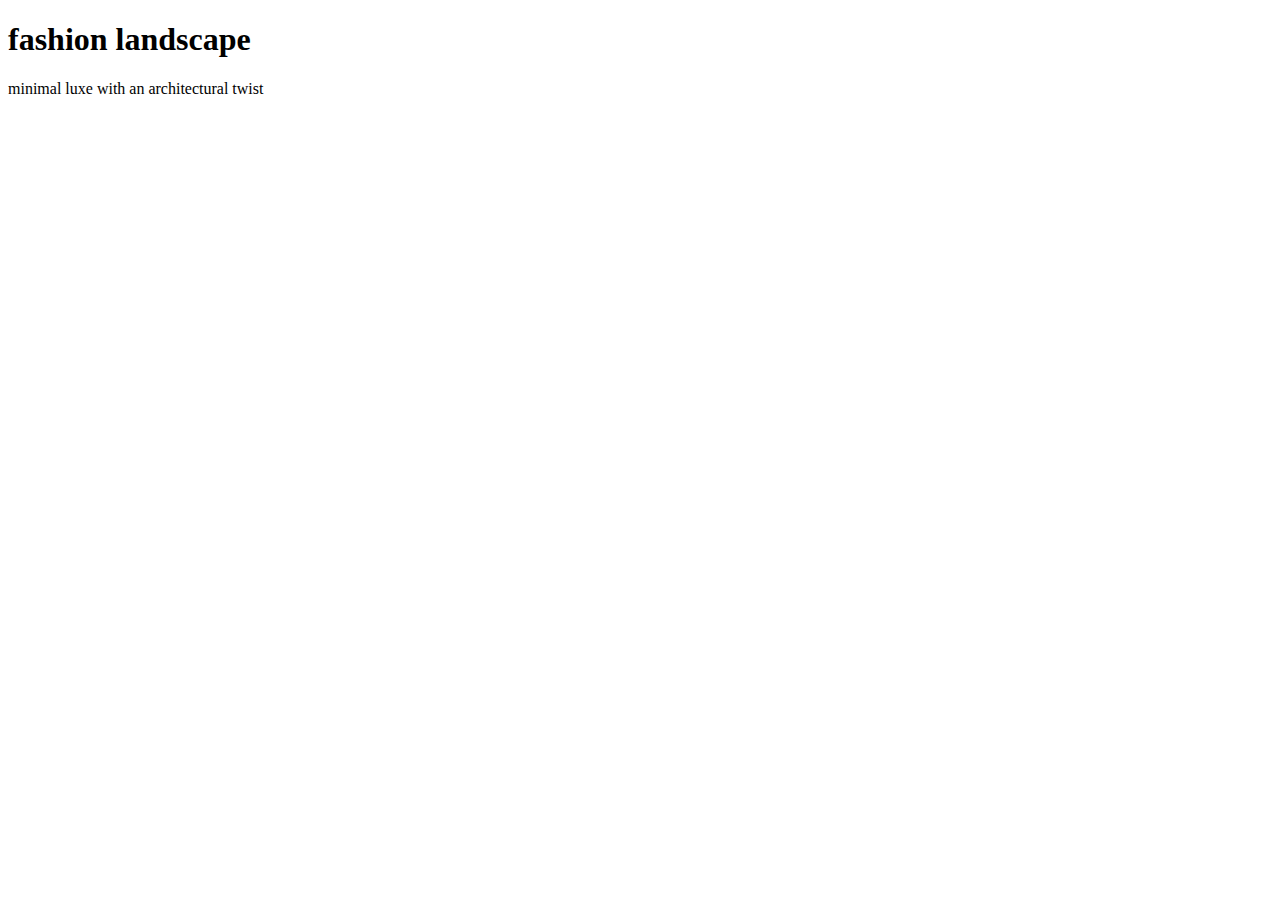
==== unit_1/index.html @ 04f852a2 "Syncing Unit 1" ====
<!DOCTYPE html>
<html>
	<head>
		<title>fashion-landscape</title>
		<link rel="stylesheet" type="text/css" href="css/style.css">
	</head>
	<body>
		<h1>fashion landscape</h1>
		<p>minimal luxe with an architectural twist</p>
	</body>
</html>
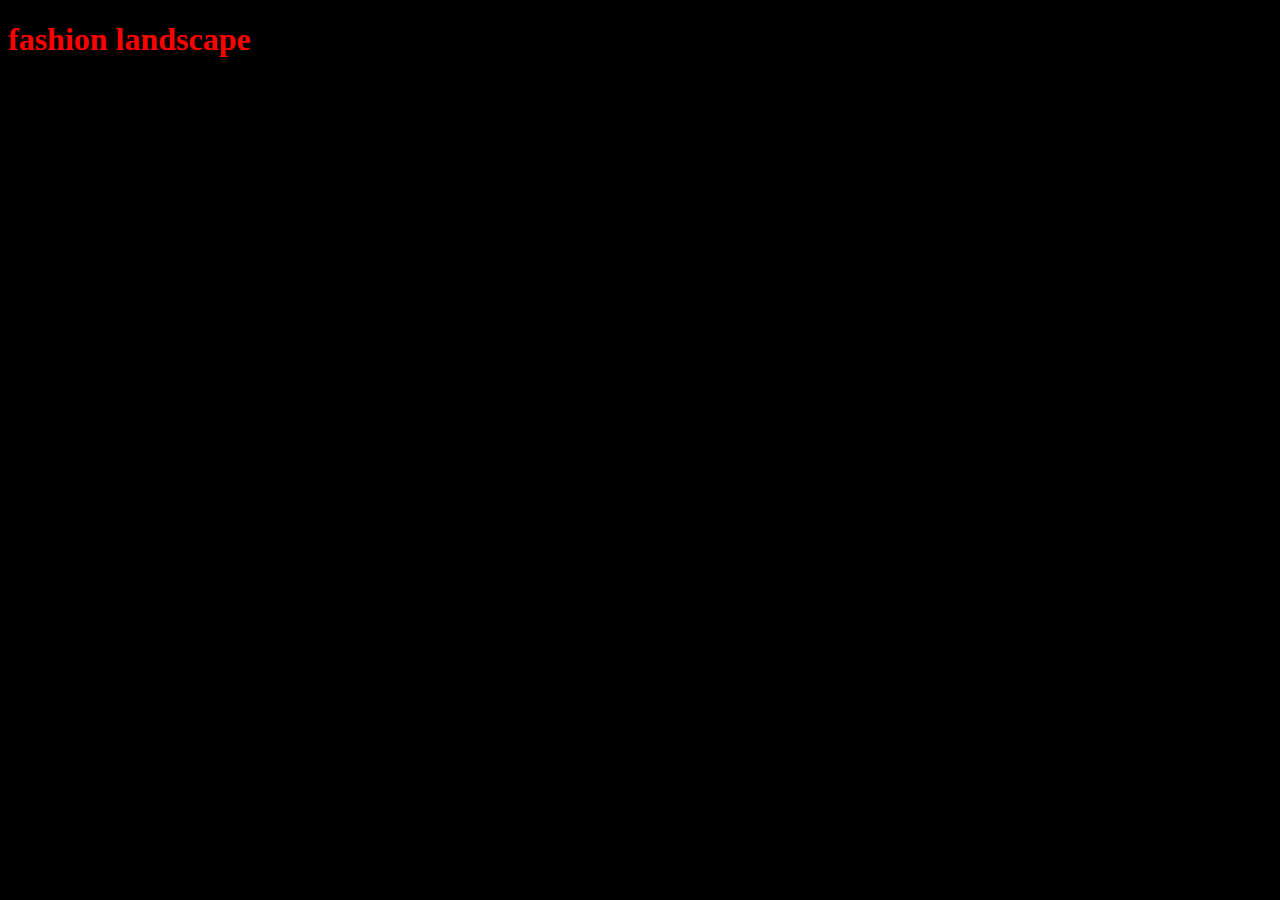
==== commit a9fa2a05: "Syncing Changes" ====
--- a/unit_1/index.html
+++ b/unit_1/index.html
@@ -2,7 +2,7 @@
 <html>
 	<head>
 		<title>fashion-landscape</title>
-		<link rel="stylesheet" type="text/css" href="css/style.css">
+		<link rel="stylesheet" type="text/css" href="CSS/style.css">
 	</head>
 	<body>
 		<h1>fashion landscape</h1>
--- a/unit_1/CSS/style.css
+++ b/unit_1/CSS/style.css
@@ -0,0 +1,6 @@
+body {
+	background-color: black;
+}
+h1 {
+	color: red;
+}